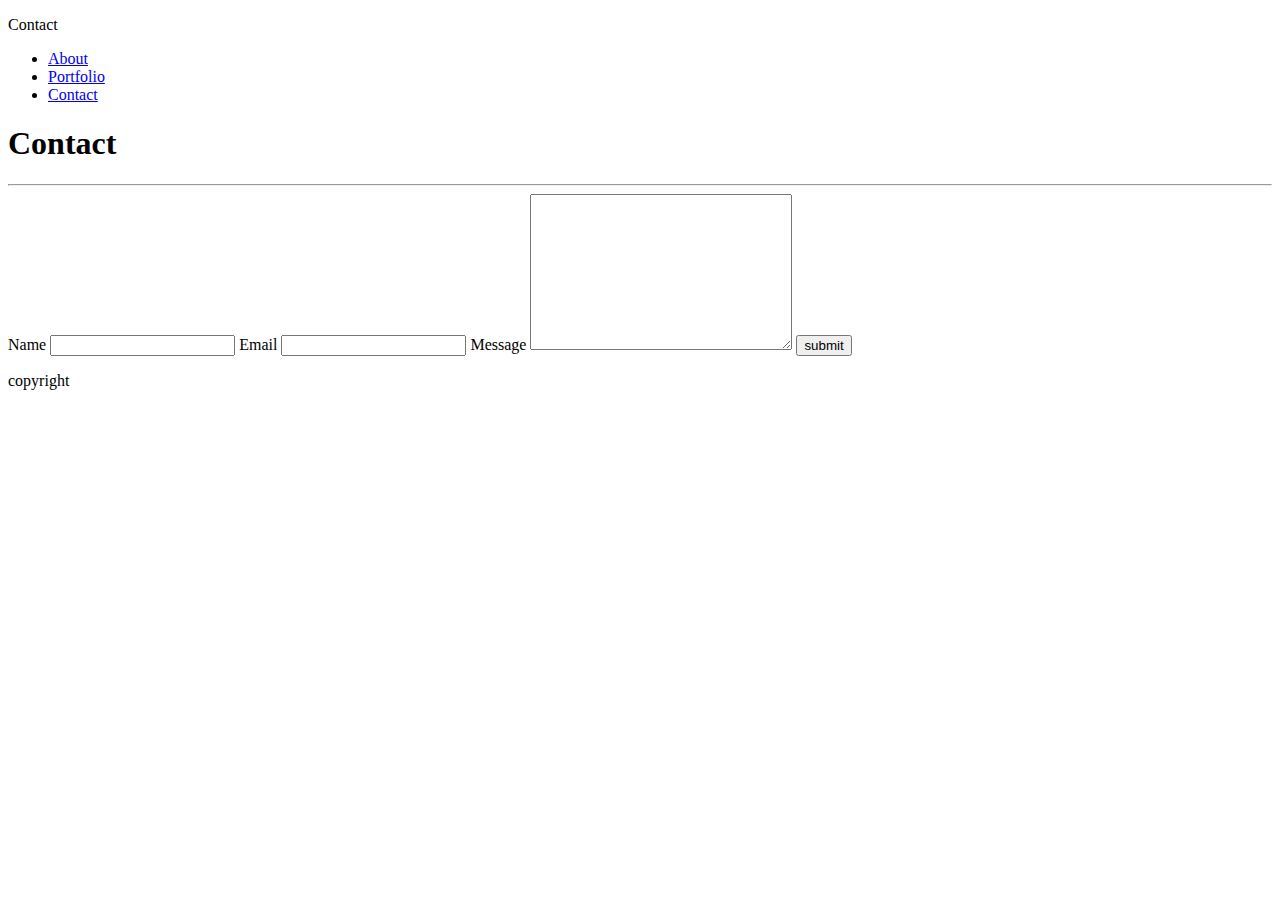
==== contact.html @ bdfbd317 "initial commit.  created base files html/css/image/" ====
<!DOCTYPE html>
<html lang="en">

<head>
    <meta charset="UTF-8">
    <meta name="viewport" content="width=device-width, initial-scale=1.0">
    <meta http-equiv="X-UA-Compatible" content="ie=edge">
    <link rel="stylesheet" type="text/css" href="assets/css/style.css">
    <title>Contact information</title>
</head>


<body>
    <header>
        <div class="nav">
            <div id="leftnav">
                <p>Contact</p>
            </div>
            <div id="rightnav">
                <ul id="navbar">
                    <li><a href="index.html">About</a></li>
                    <li><a href="portfolio.html">Portfolio</a></li>
                    <li><a href="#">Contact</a></li>
                </ul>
            </div>
        </div>
    </header>
    <main>
        <h1>Contact</h1>
        <hr>
        <div id="contact-form">
            <label for="Name">Name</label>
            <input type="text" id="Name" name="Name">
            <label for="email">Email</label>
            <input type="text" id="email" name="email">
            <label for="Message">Message</label>
            <textarea name="message" id="Message" cols="30" rows="10"></textarea>
            <button>submit</button>


        </div>
    </main>

    <footer>
        <p>copyright</p>

    </footer>



</body>

</html>
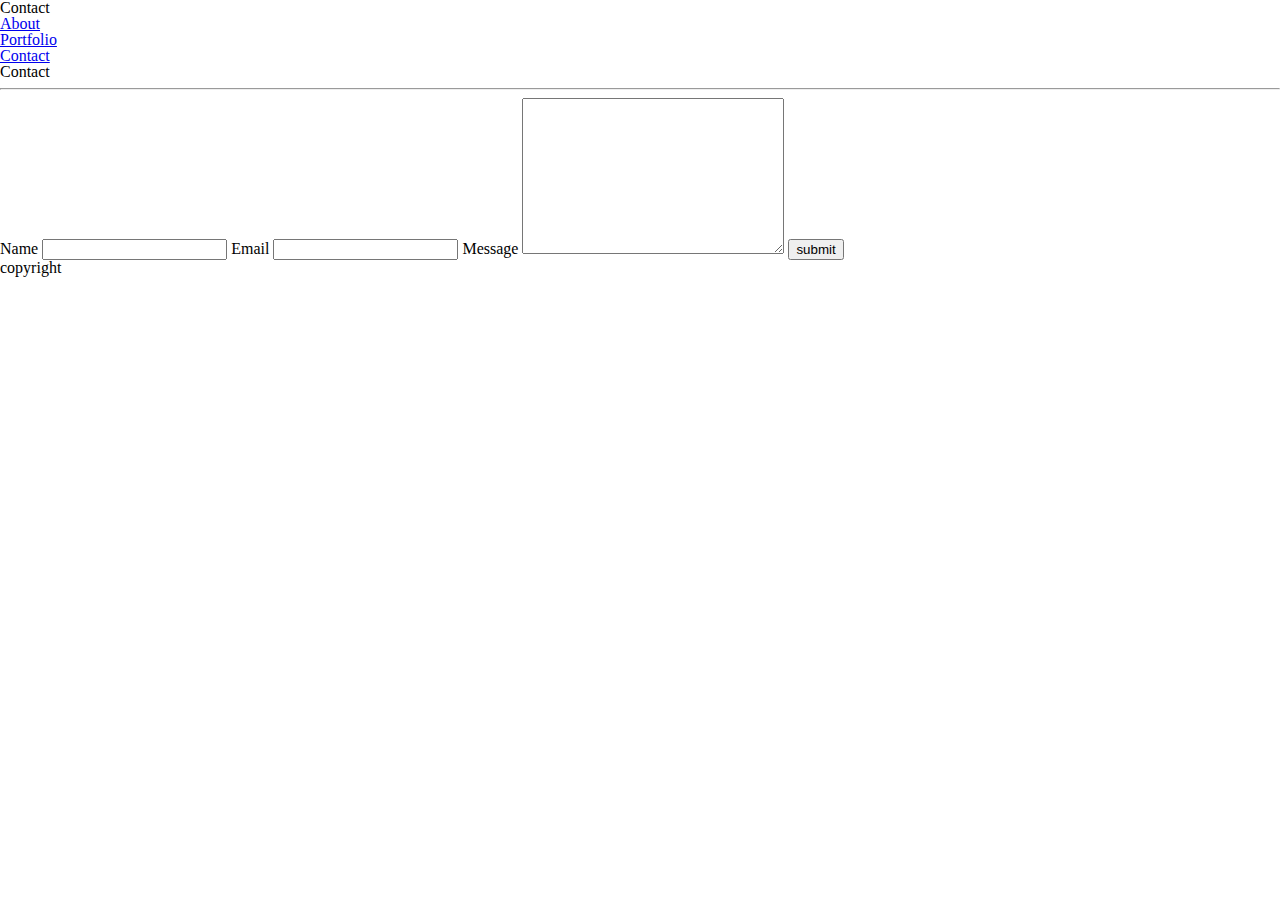
==== commit ce9d091f: "added reset reference to pages" ====
--- a/contact.html
+++ b/contact.html
@@ -5,6 +5,7 @@
     <meta charset="UTF-8">
     <meta name="viewport" content="width=device-width, initial-scale=1.0">
     <meta http-equiv="X-UA-Compatible" content="ie=edge">
+    <link rel="stylesheet" type="text/css" href="assets/css/reset.css">
     <link rel="stylesheet" type="text/css" href="assets/css/style.css">
     <title>Contact information</title>
 </head>
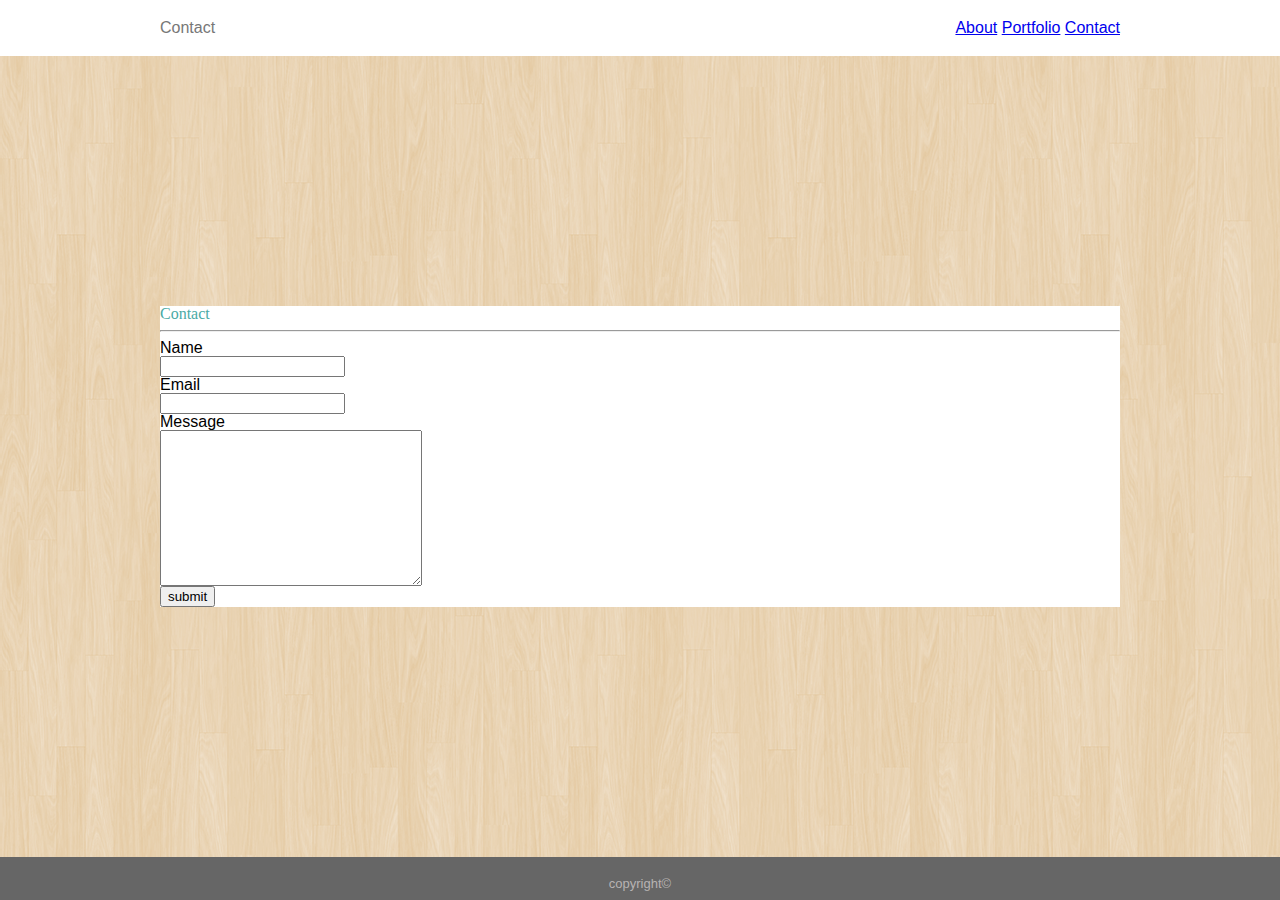
==== commit a9d9802f: "used flex spacing to fix footer on contact page" ====
--- a/contact.html
+++ b/contact.html
@@ -13,7 +13,7 @@
 
 <body>
     <header>
-        <div class="nav">
+        <div id="nav">
             <div id="leftnav">
                 <p>Contact</p>
             </div>
@@ -26,24 +26,24 @@
             </div>
         </div>
     </header>
-    <main>
-        <h1>Contact</h1>
-        <hr>
-        <div id="contact-form">
-            <label for="Name">Name</label>
-            <input type="text" id="Name" name="Name">
-            <label for="email">Email</label>
-            <input type="text" id="email" name="email">
-            <label for="Message">Message</label>
-            <textarea name="message" id="Message" cols="30" rows="10"></textarea>
-            <button>submit</button>
-
-
-        </div>
+    <main id="content">
+        <article>
+            <h1>Contact</h1>
+            <hr>
+            <form id="contact-form">
+                <label for="Name" class="display-block">Name</label>
+                <input type="text" id="Name" class="display-block" name="Name">
+                <label for="email" class="display-block">Email</label>
+                <input type="text" id="email" name="email" class="display-block">
+                <label for="Message" class="display-block">Message</label>
+                <textarea name="message" id="Message" cols="30" rows="10" class="display-block"></textarea>
+                <button class="display-block">submit</button>
+            </form>
+        </article>
     </main>
 
-    <footer>
-        <p>copyright</p>
+    <footer id="footer">
+        <p id="copyright">copyright&copy;</p>
 
     </footer>
 
--- a/assets/css/style.css
+++ b/assets/css/style.css
@@ -0,0 +1,95 @@
+html,
+body {
+    height: 100%;
+}
+
+body {
+    margin: 0;
+    padding: 0;
+    font-family: Arial, Helvetica Neue, Helvetica, sans-serif;
+    background-image: url(../images/retina_wood.png);
+    display: flex;
+    flex-direction: column;
+    justify-content: space-between;
+}
+
+h1,
+h2,
+h3,
+h4,
+h5,
+h6 {
+    font-family: Georgia, 'Times New Roman', Times, serif;
+    color: #4aaaa5;
+}
+
+p {
+    color: #777777;
+}
+
+header {
+    border-color: #cccccc;
+    background-color: #ffffff;
+    margin: 0px 0px 20px 0px;
+    padding: 20px;
+}
+
+footer {
+    background-color: #666666;
+    margin-top: 20px;
+    padding: 10px;
+}
+
+main {
+    background-color: #ffffff;
+    border-color: #dddddd;
+    width: 960px;
+    margin: 0 auto;
+}
+
+.content {
+    flex: 1 0 auto;
+}
+
+#nav {
+    width: 960px;
+    margin: 0 auto;
+}
+
+#leftnav {
+    float: left;
+}
+
+#rightnav {
+    float: right;
+}
+
+#rightnav li {
+    display: inline;
+}
+
+#personal-photo {
+    float: left;
+    margin: 10px;
+}
+
+#footer {
+    text-align: center;
+    flex-shrink: 0;
+}
+
+#copyright {
+    font-size: small;
+    color: #b7b3b3;
+    padding-top: 10px;
+}
+
+.clearfix::after {
+    content: "";
+    display: block;
+    clear: both;
+}
+
+.display-block {
+    display: block;
+}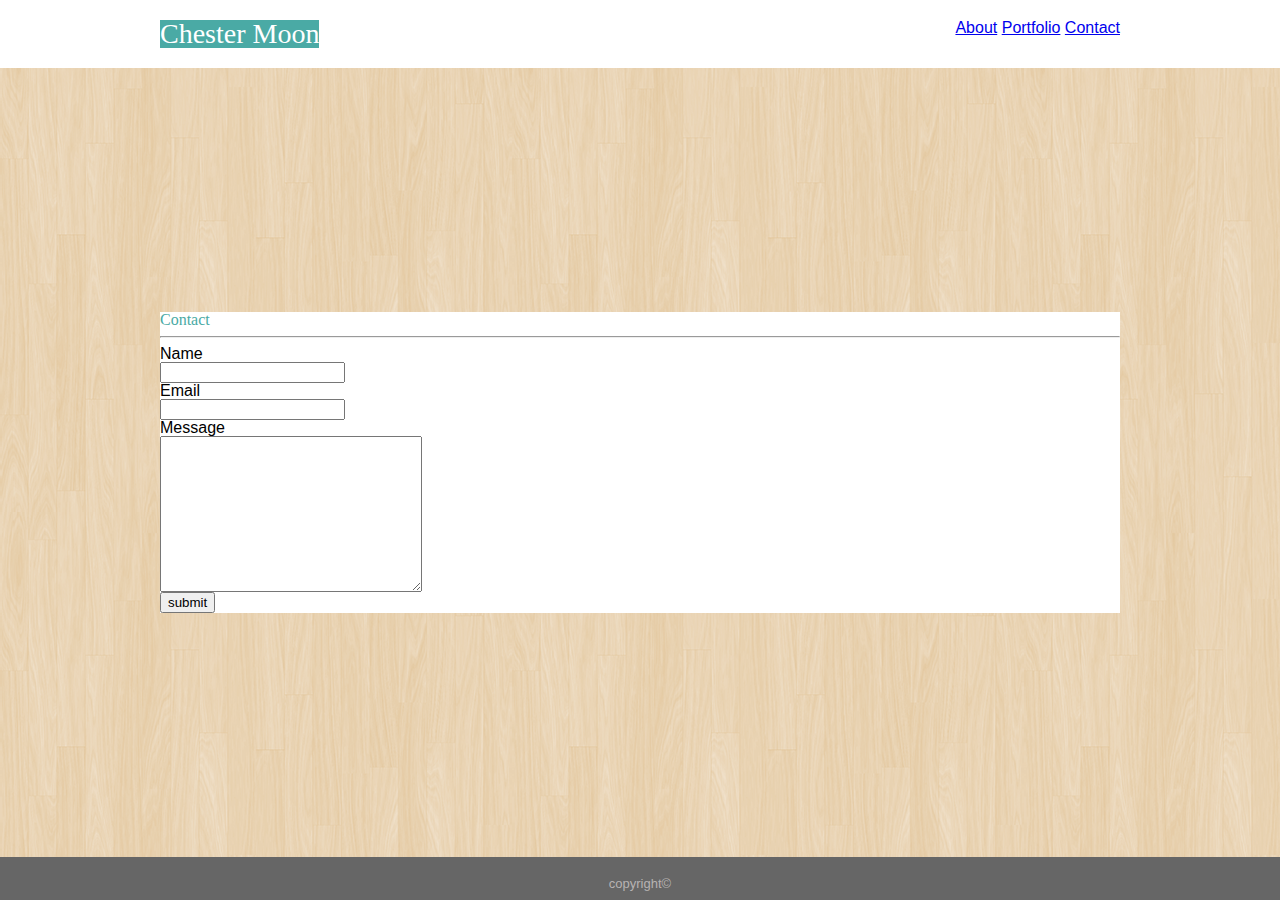
==== commit 7dfa4e66: "switched nav to flexbox" ====
--- a/contact.html
+++ b/contact.html
@@ -15,7 +15,7 @@
     <header>
         <div id="nav">
             <div id="leftnav">
-                <p>Contact</p>
+                <h1 id="name">Chester Moon</h1>
             </div>
             <div id="rightnav">
                 <ul id="navbar">
--- a/assets/css/style.css
+++ b/assets/css/style.css
@@ -48,21 +48,22 @@
 }
 
 .content {
-    flex: 1 0 auto;
+    flex: 0 0 auto;
 }
 
 #nav {
     width: 960px;
     margin: 0 auto;
+    display: flex;
+    flex-direction: row;
+    justify-content: space-between;
 }
 
 #leftnav {
-    float: left;
+    background-color: #4aaaa5;
 }
 
-#rightnav {
-    float: right;
-}
+#rightnav {}
 
 #rightnav li {
     display: inline;
@@ -92,4 +93,15 @@
 
 .display-block {
     display: block;
+}
+
+.row {
+    display: flex;
+    flex-direction: row;
+    justify-content: space-around;
+}
+
+#name {
+    color: white;
+    font-size: 28px;
 }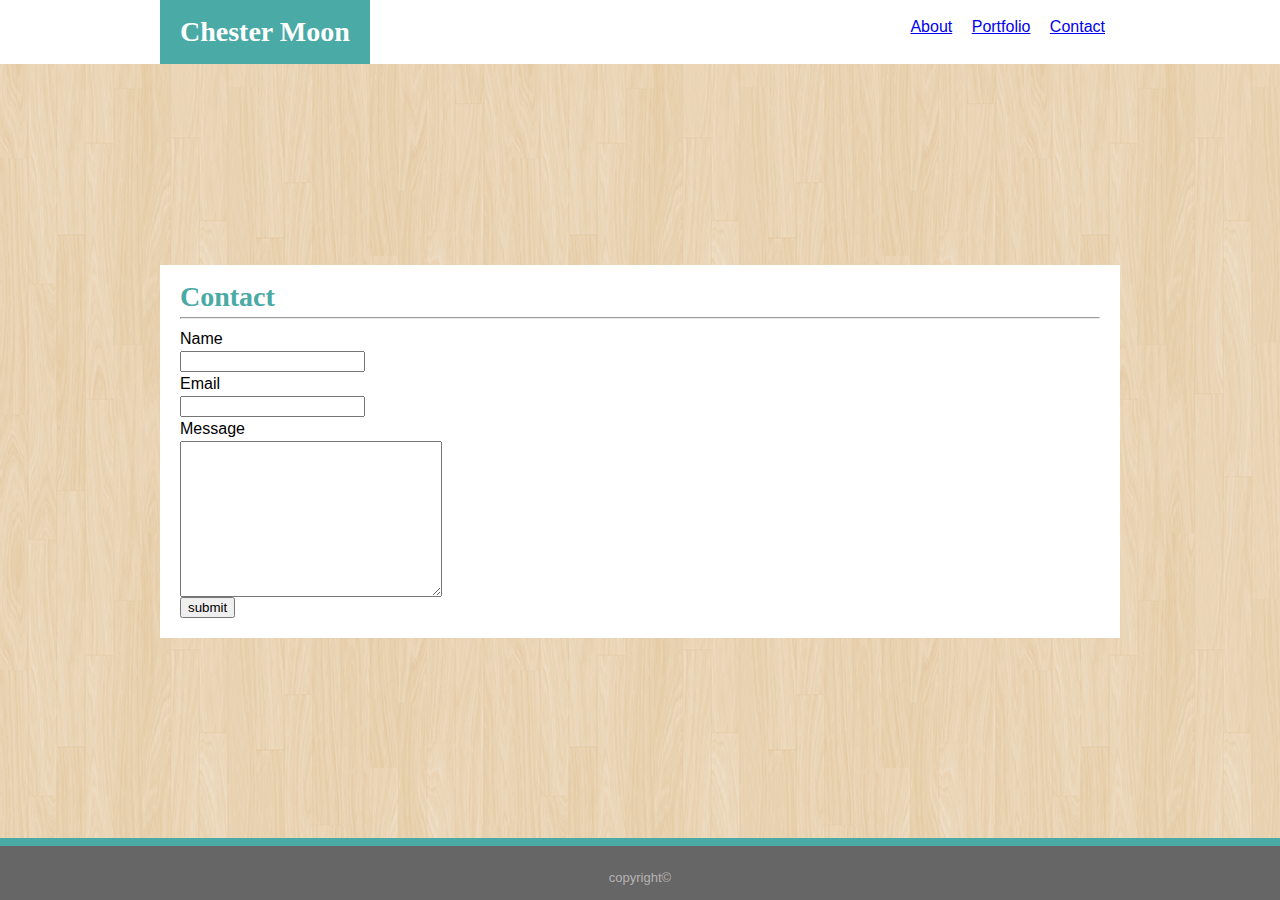
==== commit c1cbc347: "added margin to articles" ====
--- a/contact.html
+++ b/contact.html
@@ -28,7 +28,7 @@
     </header>
     <main id="content">
         <article>
-            <h1>Contact</h1>
+            <h1 class="article-head">Contact</h1 class="article-head">
             <hr>
             <form id="contact-form">
                 <label for="Name" class="display-block">Name</label>
--- a/assets/css/style.css
+++ b/assets/css/style.css
@@ -11,6 +11,7 @@
     display: flex;
     flex-direction: column;
     justify-content: space-between;
+    line-height: 150%;
 }
 
 h1,
@@ -27,11 +28,14 @@
     color: #777777;
 }
 
+article {
+    margin: 20px;
+}
+
 header {
     border-color: #cccccc;
     background-color: #ffffff;
-    margin: 0px 0px 20px 0px;
-    padding: 20px;
+    margin-bottom: 20px;
 }
 
 footer {
@@ -47,7 +51,7 @@
     margin: 0 auto;
 }
 
-.content {
+#content {
     flex: 0 0 auto;
 }
 
@@ -63,10 +67,13 @@
     background-color: #4aaaa5;
 }
 
-#rightnav {}
+#rightnav {
+    padding: 15px;
+}
 
 #rightnav li {
     display: inline;
+    margin: 10px 0px 10px 15px;
 }
 
 #personal-photo {
@@ -77,6 +84,7 @@
 #footer {
     text-align: center;
     flex-shrink: 0;
+    border-top: 8px solid #4aaaa5;
 }
 
 #copyright {
@@ -104,4 +112,12 @@
 #name {
     color: white;
     font-size: 28px;
+    font-weight: bolder;
+    background-color: #4aaaa5;
+    padding: 20px;
+}
+
+.article-head {
+    font-size: 28px;
+    font-weight: bolder;
 }